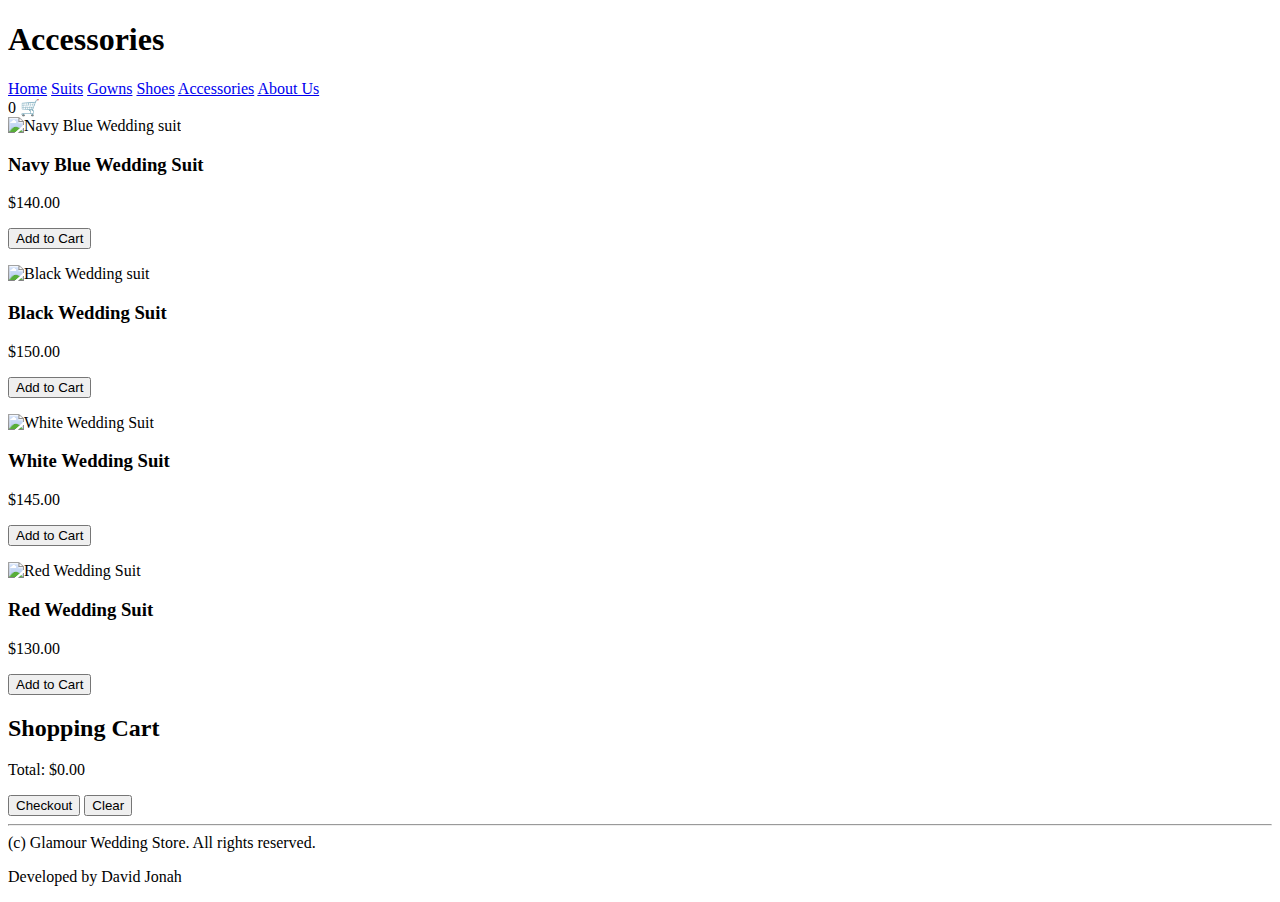
==== My-e-commerce-website/accessories.html @ f44c21ad "footer" ====
<!DOCTYPE html>
<html>

<head>
  <meta charset="utf-8">
  <meta name="viewport" content="width=device-width">
  <title>Glamour Wedding Store</title>
  <link href="style.css" rel="stylesheet" type="text/css" />
</head>

<body>
  <!-- Header -->
  <header>
    <h1>Accessories</h1>
    <nav class="nav">
      <a href="index.html">Home</a>
      <a href="suits.html">Suits</a>
      <a href="gowns.html">Gowns</a>
      <a href="shoes.html">Shoes</a>
      <a href="accessories.html">Accessories</a>
      <a href="aboutus.html">About Us</a>
      </li>
      </ul>
    </nav>
    <div id="cart-icon">
      <span id="cart-count">0</span> 🛒
    </div>
  </header>

  <!-- Product List -->
  <section id="product-list">
    <div class="product">
      <img src="images/navybluesuit2.jpg" alt="Navy Blue Wedding suit">
      <h3>Navy Blue Wedding Suit</h3>
      <p>$140.00</p>
      <button onclick="addToCart('Navy Blue Wedding Suit', 140)">Add to Cart</button>
      <p> </p>
    </div>

    <div class="product">
      <img src="images/blacksuit.jpg" alt="Black Wedding suit">
      <h3>Black Wedding Suit</h3>
      <p>$150.00</p>
      <button onclick="addToCart('Black Wedding Suit', 150)">Add to Cart</button>
      <p> </p>
    </div>

    <div class="product">
      <img src="images/whitesuit.jpg" alt="White Wedding Suit">
      <h3>White Wedding Suit</h3>
      <p>$145.00</p>
      <button onclick="addToCart('White Wedding Suit', 145)">Add to Cart</button>
      <p> </p>
    </div>

      <div class="product">
        <img src="images/redsuit.jpg" alt="Red Wedding Suit">
        <h3>Red Wedding Suit</h3>
        <p>$130.00</p>
        <button onclick="addToCart('Red Wedding Suit', 145)">Add to Cart</button>

      </div>

      <!-- Add more products as needed -->
    </section>




    <!-- Cart Section -->
    <section id="cart">
      <h2>Shopping Cart</h2>
      <ul id="cart-items"></ul>
      <p id="total-price">Total: $0.00</p>
      <button onclick="checkout()">Checkout</button>
      <button onclick="clearCart()">Clear</button>
    </section>




    <script src="script.js"></script>
</body>

<hr>
<footer>
  (c) Glamour Wedding Store. All rights reserved.
  <p>Developed by David Jonah</p>
</body>

</html>
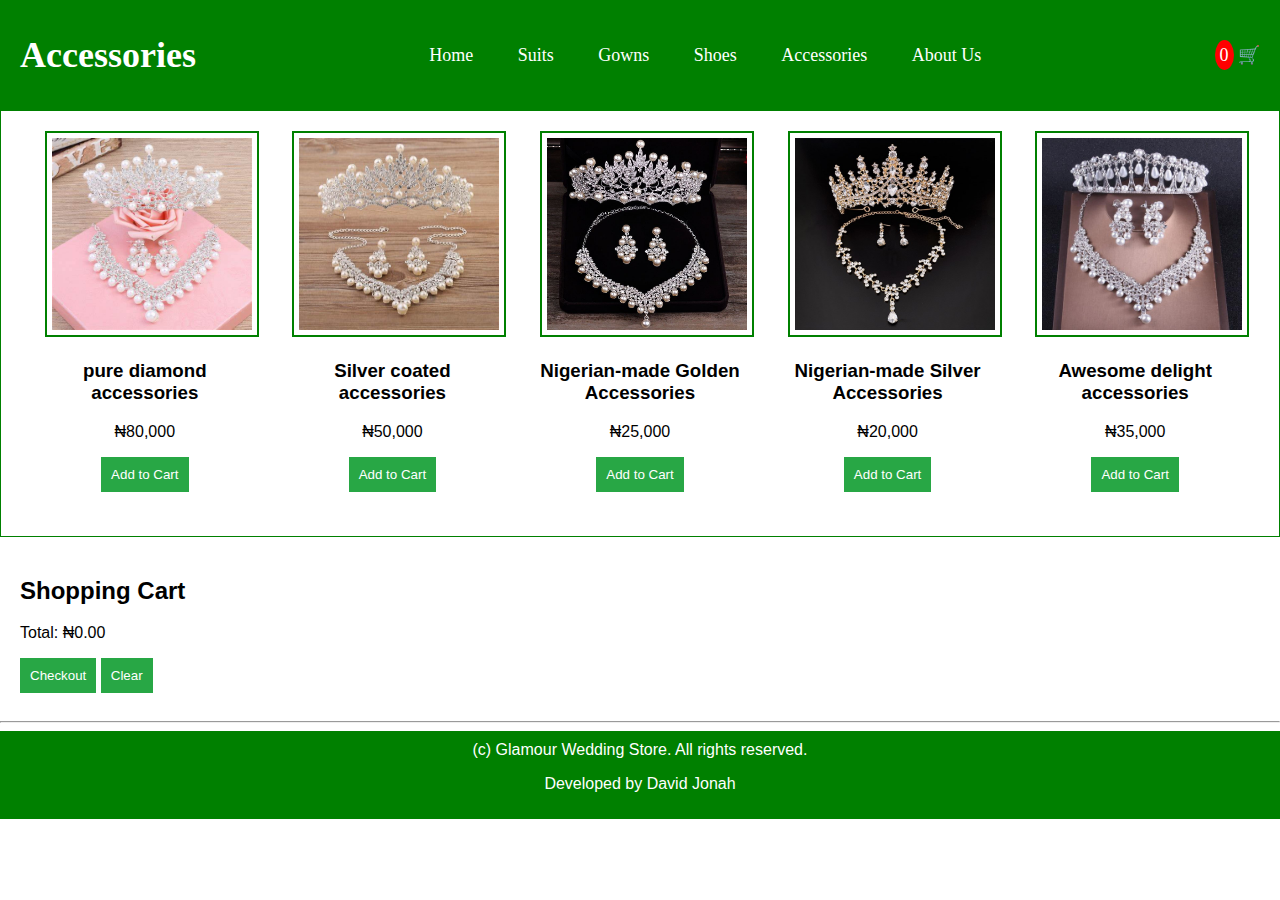
==== commit 2343ea19: "new changes" ====
--- a/My-e-commerce-website/accessories.html
+++ b/My-e-commerce-website/accessories.html
@@ -27,37 +27,45 @@
     </div>
   </header>
 
-  <!-- Product List -->
+  <!-- Product List for accessories -->
   <section id="product-list">
     <div class="product">
-      <img src="images/navybluesuit2.jpg" alt="Navy Blue Wedding suit">
-      <h3>Navy Blue Wedding Suit</h3>
-      <p>$140.00</p>
-      <button onclick="addToCart('Navy Blue Wedding Suit', 140)">Add to Cart</button>
+      <img src="images/acc1.jpg" alt="pure diamond accessories">
+      <h3>pure diamond accessories</h3>
+      <p>₦80,000</p>
+      <button onclick="addToCart('pure diamond accessories', 80000)">Add to Cart</button>
       <p> </p>
     </div>
 
     <div class="product">
-      <img src="images/blacksuit.jpg" alt="Black Wedding suit">
-      <h3>Black Wedding Suit</h3>
-      <p>$150.00</p>
-      <button onclick="addToCart('Black Wedding Suit', 150)">Add to Cart</button>
+      <img src="images/acc2.jpg" alt="Silver coated accessories">
+      <h3>Silver coated accessories</h3>
+      <p>₦50,000</p>
+      <button onclick="addToCart('Silver coated accessories', 50000)">Add to Cart</button>
       <p> </p>
     </div>
 
     <div class="product">
-      <img src="images/whitesuit.jpg" alt="White Wedding Suit">
-      <h3>White Wedding Suit</h3>
-      <p>$145.00</p>
-      <button onclick="addToCart('White Wedding Suit', 145)">Add to Cart</button>
+      <img src="images/acc3.jpg" alt="Nigerian-made Golden Accessories">
+      <h3>Nigerian-made Golden Accessories</h3>
+      <p>₦25,000</p>
+      <button onclick="addToCart('Nigerian-made Golden Accessories', 25000)">Add to Cart</button>
       <p> </p>
     </div>
 
       <div class="product">
-        <img src="images/redsuit.jpg" alt="Red Wedding Suit">
-        <h3>Red Wedding Suit</h3>
-        <p>$130.00</p>
-        <button onclick="addToCart('Red Wedding Suit', 145)">Add to Cart</button>
+        <img src="images/acc4.jpeg" alt="Nigerian-made Silver Accessories">
+        <h3>Nigerian-made Silver Accessories</h3>
+        <p>₦20,000</p>
+        <button onclick="addToCart('Nigerian-made Siver Accessories', 20000)">Add to Cart</button>
+
+      </div>
+
+      <div class="product">
+        <img src="images/acc5.jpg" alt="Awesome delight accessories">
+        <h3>Awesome delight accessories</h3>
+        <p>₦35,000</p>
+        <button onclick="addToCart('Awesome delight accessories', 35000)">Add to Cart</button>
 
       </div>
 
@@ -71,7 +79,7 @@
     <section id="cart">
       <h2>Shopping Cart</h2>
       <ul id="cart-items"></ul>
-      <p id="total-price">Total: $0.00</p>
+      <p id="total-price">Total: ₦0.00</p>
       <button onclick="checkout()">Checkout</button>
       <button onclick="clearCart()">Clear</button>
     </section>
--- a/My-e-commerce-website/style.css
+++ b/My-e-commerce-website/style.css
@@ -0,0 +1,112 @@
+html {
+  height: 100%;
+  width: 100%;
+}
+
+/* General Styles */
+body {
+  font-family: Arial, sans-serif;
+  margin: 0px;
+  padding: 0px;
+}
+
+.logo{
+height: 50px;
+width: auto;
+align-items: left;
+}
+
+header {
+  display: flex;
+  font-family: Trebuchet MS;
+  justify-content: space-between;
+  align-items: center;
+  background-color: green;
+  color: white;
+  padding: 10px 20px;
+  font-size: large;
+}
+
+#product-list {
+  display: flex;
+  justify-content: space-around;
+  padding: 20px;
+  border: 1px solid green;
+}
+
+
+.product {
+  text-align: center;
+  width: 200px;
+}
+
+.product img {
+  width: 100%;
+  height: 50%;
+  border: 2px solid green;
+  padding: 5px;
+}
+
+.nav a {
+  color: #fff;
+  text-decoration: none;
+  gap: 20px;
+  margin: 0;
+  padding: 20px;
+}
+
+img {
+  transition: transform 0.3s ease;
+  /* Smooth transition effect */
+}
+
+img:hover {
+  transform: scale(0.9);
+  /* Shrinks the image to 90% of its original size */
+}
+
+button {
+  background-color: #28a745;
+  color: white;
+  border: none;
+  padding: 10px;
+  cursor: pointer;
+}
+
+button:hover {
+  background-color: green;
+}
+
+button:hover {
+  background-color: darkgreen;
+}
+
+nav a:hover {
+  background-color: darkgreen;
+}
+
+#cart {
+  padding: 20px;
+}
+
+#cart-items {
+  list-style: none;
+  padding: 0;
+}
+
+#cart-icon {
+  cursor: pointer;
+}
+
+#cart-count {
+  background-color: red;
+  border-radius: 50%;
+  padding: 5px;
+}
+
+footer {
+  background-color: green;
+  color: white;
+  text-align: center;
+  padding: 10px;
+}